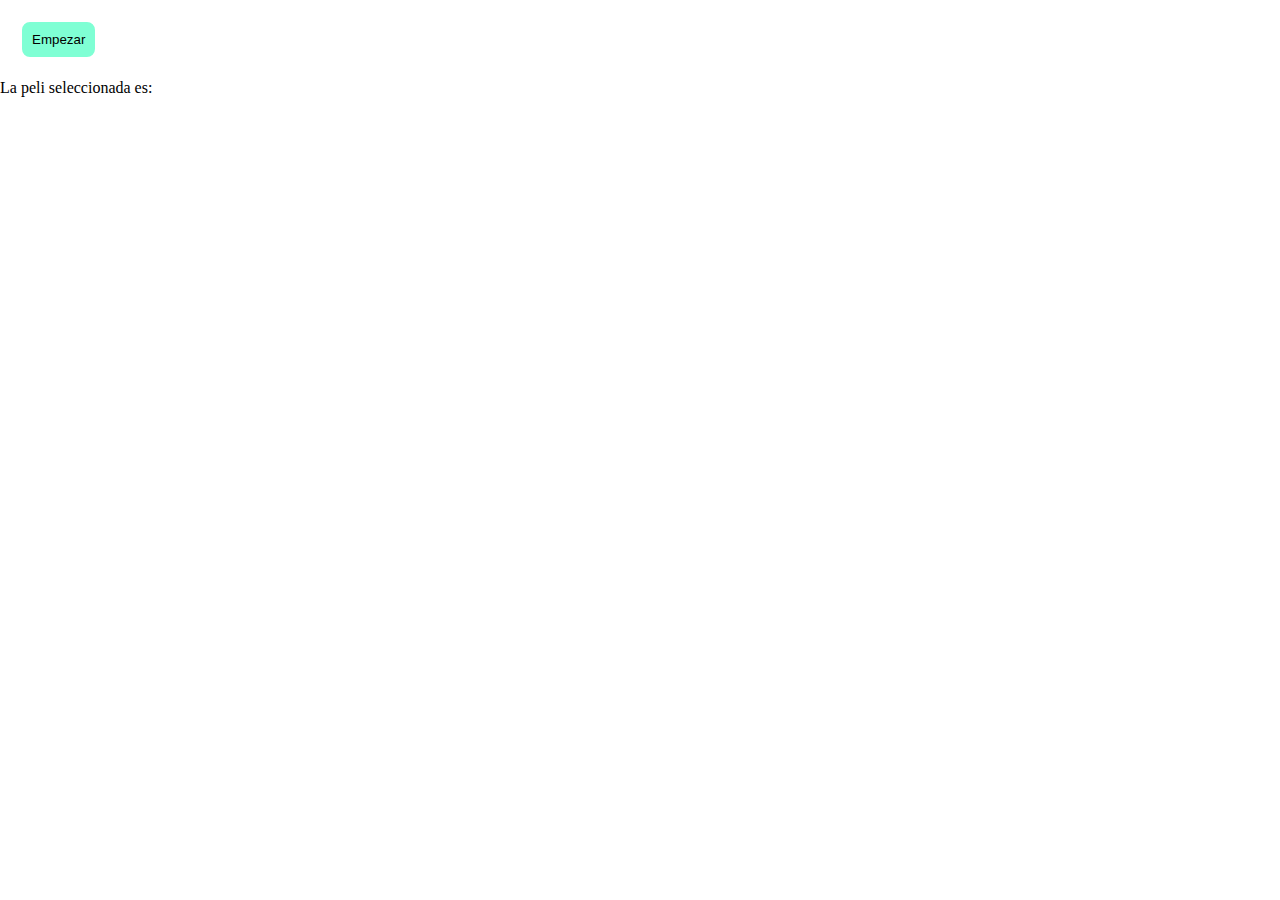
==== Buscador de pelis/index.html @ 68f350a0 "Add html, css and javascript files" ====
<!DOCTYPE html>
<html lang="en">
<head>
    <meta charset="UTF-8">
    <meta name="viewport" content="width=device-width, initial-scale=1.0">
    <title>Buscador de pelis</title>
    <link rel="stylesheet" href="./main.css"/>
</head>
<body>
    <button class="startBtn js_startBtn">Empezar</button>
    
   <!-- <ul class="list js_list">
        <li>Inception</li>
        <li>The butterfly</li>
        <li>Eternal sunshine of spotless mind</li>
        <li>Blue velvet</li>
        <li>Split</li>
    </ul> -->

    <p class="js_movieTitle">La peli seleccionada es:</p>

    <script src="./main.js"></script>
    
</body>
</html>
---- Buscador de pelis/main.css ----
* {
    margin: 0;
    padding: 0;
    box-sizing: border-box;
}

.list {
    list-style: none;
    padding: 20px;
}

.startBtn {
    margin: 20px;
    background-color: aquamarine;
    color: black;
    padding: 10px;
    border-radius: 10px;
    border: solid 2px white;
}
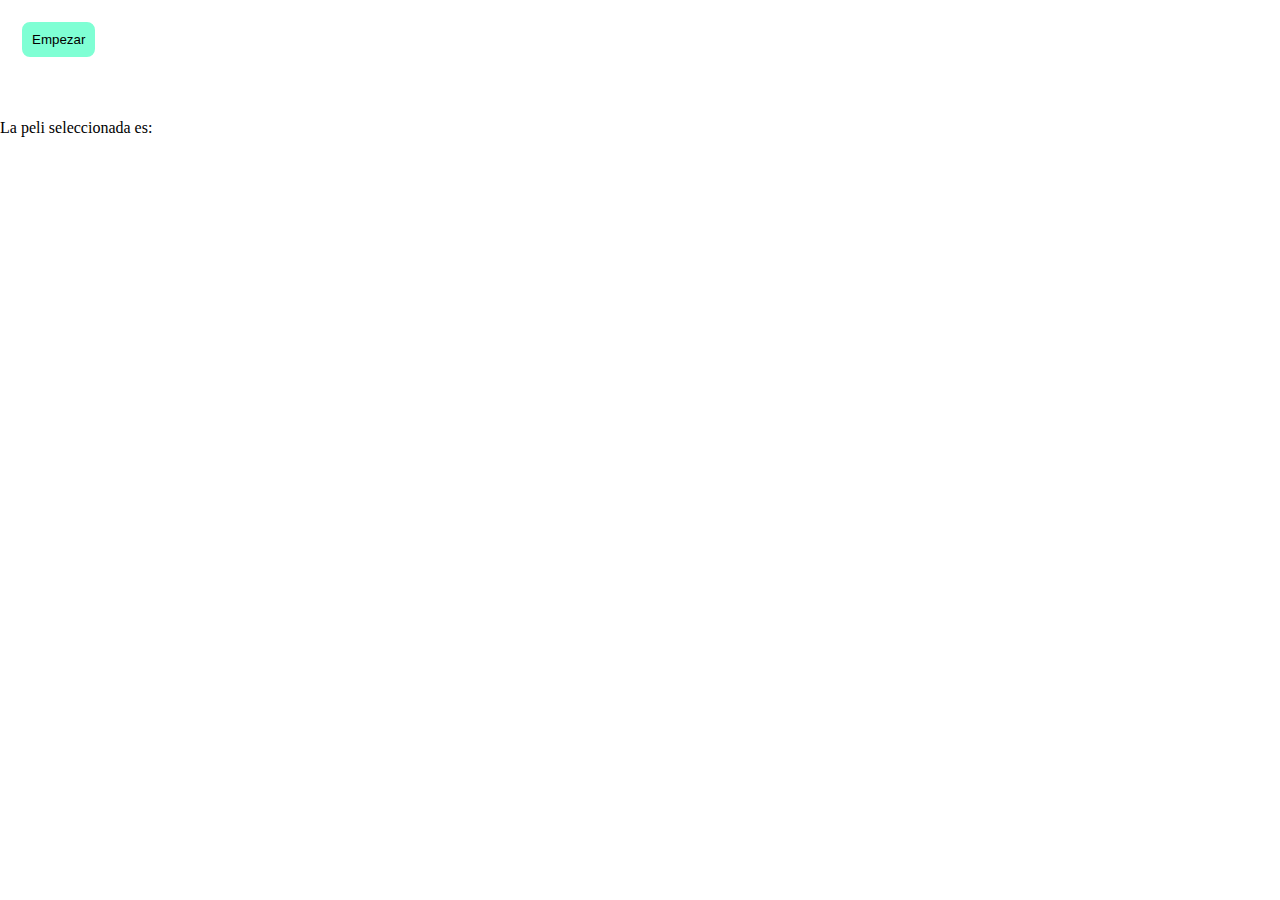
==== commit d112dcf0: "solve click event in JS" ====
--- a/Buscador de pelis/index.html
+++ b/Buscador de pelis/index.html
@@ -9,13 +9,13 @@
 <body>
     <button class="startBtn js_startBtn">Empezar</button>
     
-   <!-- <ul class="list js_list">
-        <li>Inception</li>
+   <ul class="list js_list">
+        <!-- <li>Inception</li>
         <li>The butterfly</li>
         <li>Eternal sunshine of spotless mind</li>
         <li>Blue velvet</li>
-        <li>Split</li>
-    </ul> -->
+        <li>Split</li> -->
+    </ul>
 
     <p class="js_movieTitle">La peli seleccionada es:</p>
 
